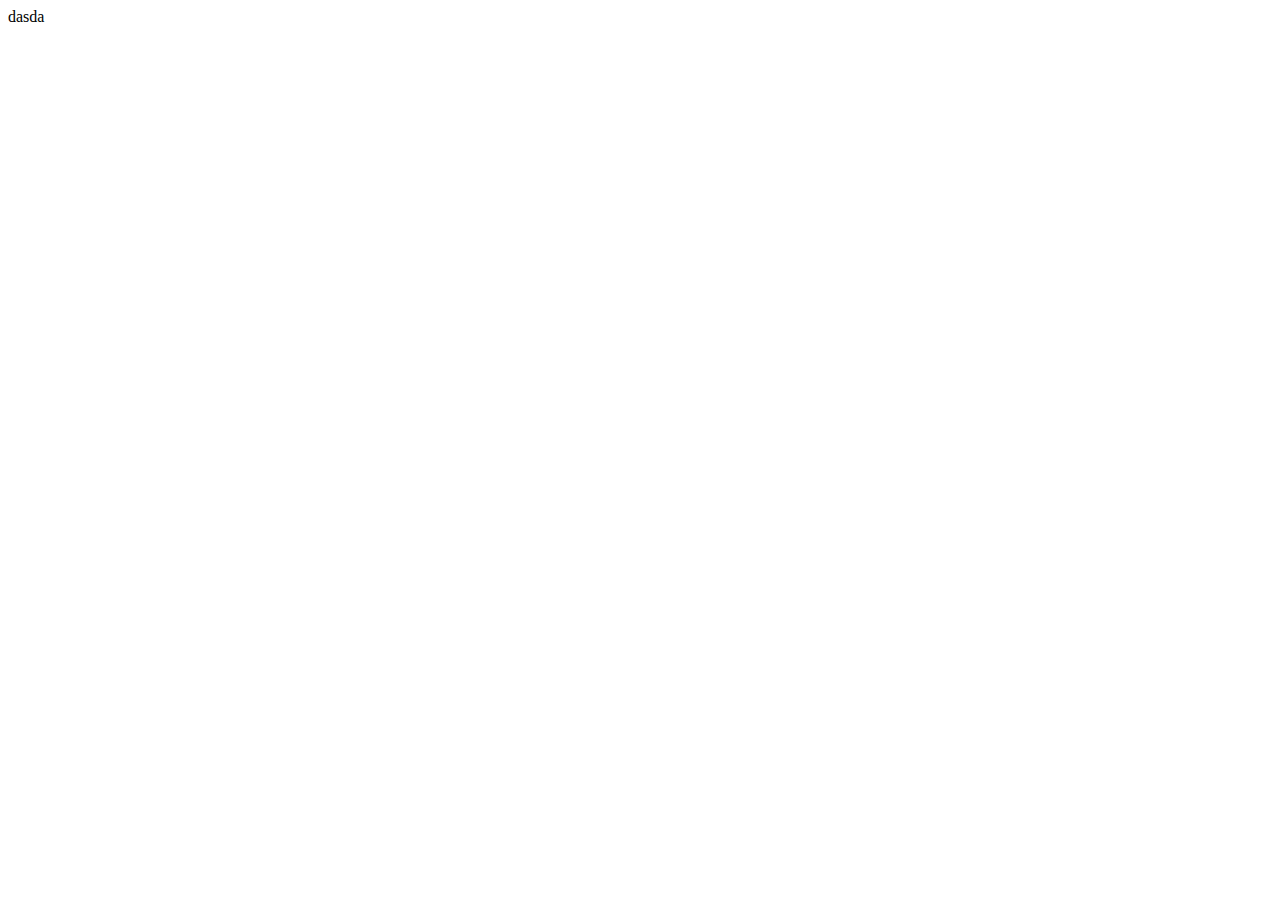
==== index.html @ bdbe7d33 "Create index.html" ====
<!DOCTYPE html>
<html lang="en">
<head>
    <meta charset="UTF-8">
    <meta name="viewport" content="width=device-width, initial-scale=1.0">
    <title>Document</title>
</head>
<body>
    dasda
</body>
</html>
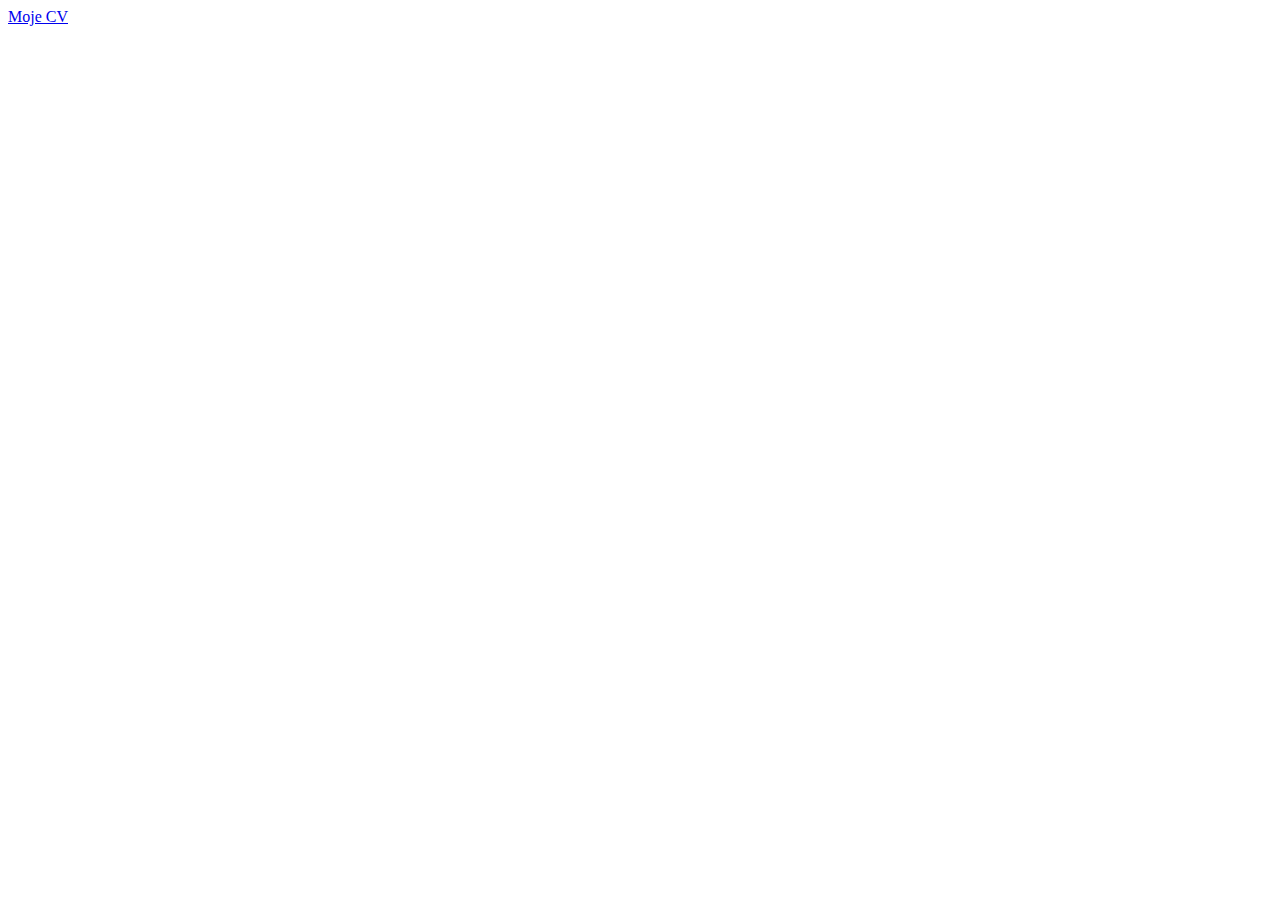
==== commit 524d9a41: "Add my CV" ====
--- a/index.html
+++ b/index.html
@@ -6,6 +6,6 @@
     <title>Document</title>
 </head>
 <body>
-    dasda
+    <a href="./CV/index.html">Moje CV</a>
 </body>
 </html>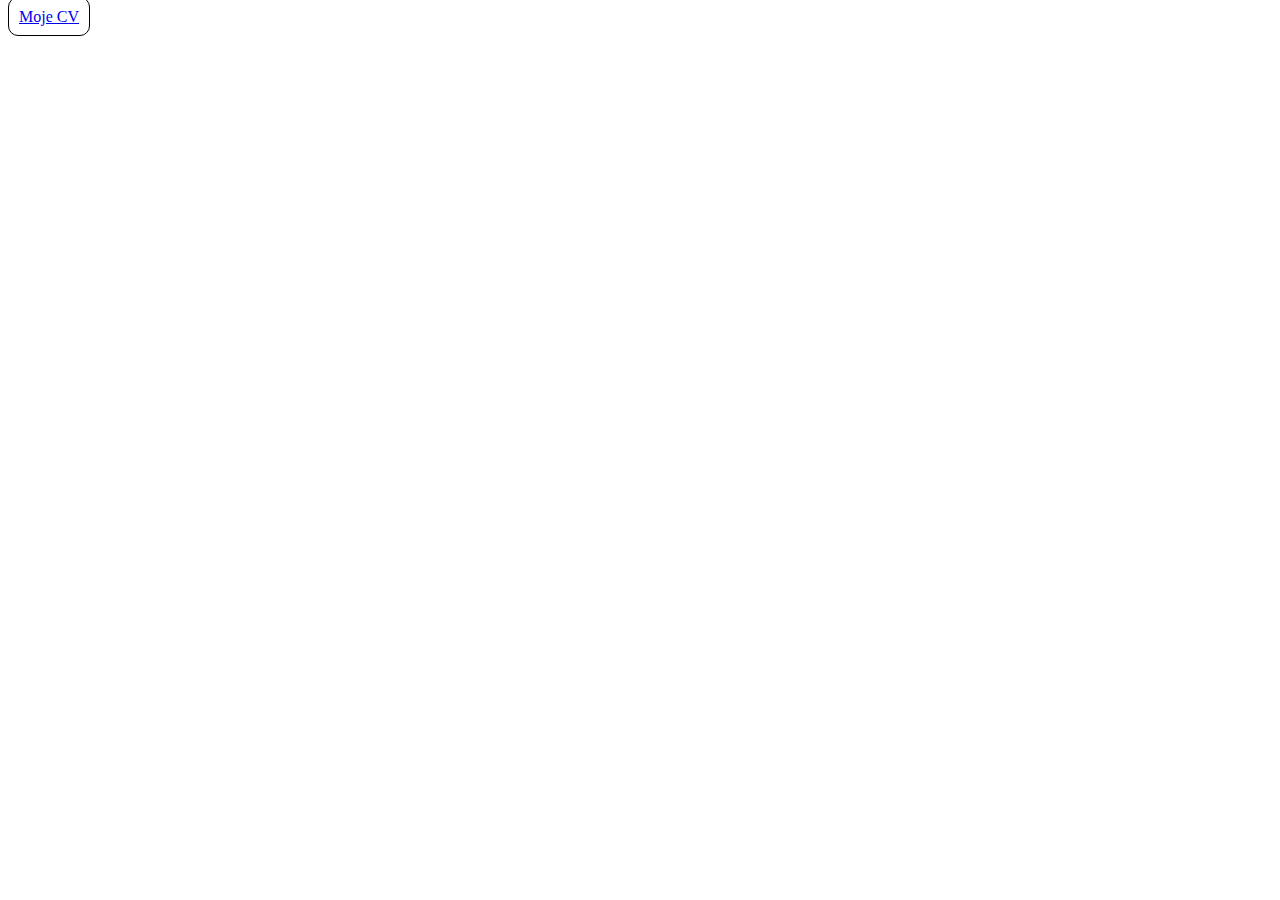
==== commit ef47b437: "style to main index" ====
--- a/index.html
+++ b/index.html
@@ -3,7 +3,8 @@
 <head>
     <meta charset="UTF-8">
     <meta name="viewport" content="width=device-width, initial-scale=1.0">
-    <title>Document</title>
+    <title>Filip Jarocki</title>
+    <link rel="stylesheet" href="style.css">
 </head>
 <body>
     <a href="./CV/index.html">Moje CV</a>
--- a/style.css
+++ b/style.css
@@ -0,0 +1,5 @@
+a{
+    padding: 10px;
+    border:1px solid black;
+    border-radius: 10px;
+}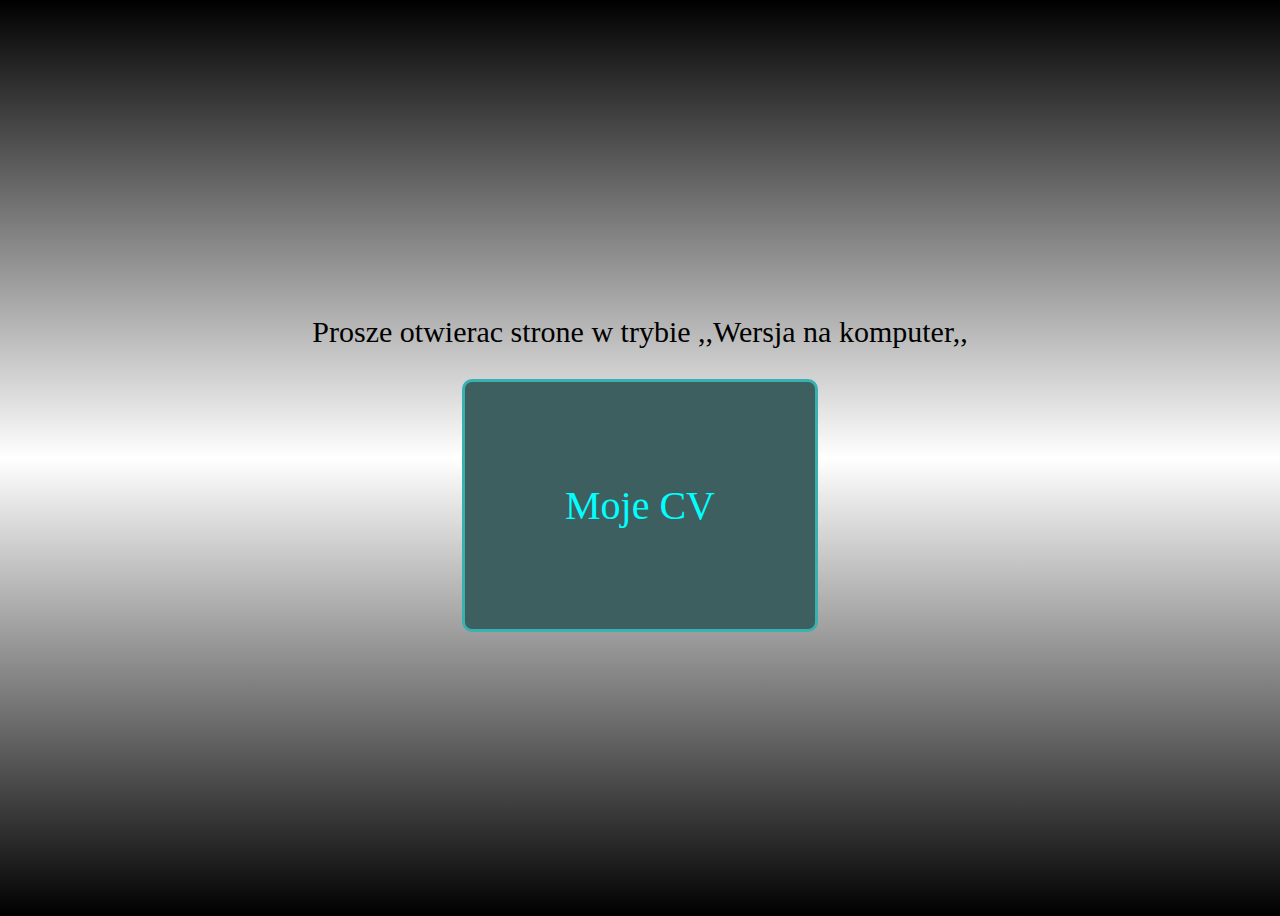
==== commit 496ab603: "Fast information about issues" ====
--- a/index.html
+++ b/index.html
@@ -7,6 +7,8 @@
     <link rel="stylesheet" href="style.css">
 </head>
 <body>
+    <p>Prosze otwierac strone w trybie ,,Wersja na komputer,,</p>
     <a href="./CV/index.html">Moje CV</a>
+
 </body>
 </html>--- a/style.css
+++ b/style.css
@@ -1,5 +1,27 @@
+body{
+    height: 100vh;
+    display: flex;
+    flex-direction: column;
+    justify-content: center;
+    align-items: center;
+    background-color: black;
+    background: linear-gradient(
+        black,
+        white,
+        black
+    );
+}
+
+p{
+    font-size: 30px;
+}
+
 a{
-    padding: 10px;
-    border:1px solid black;
+    background-color: rgb(61, 95, 95);
+    padding: 100px;
+    border:3px solid rgb(57, 177, 177);
     border-radius: 10px;
+    font-size: 40px;
+    color: aqua;
+    text-decoration: none;
 }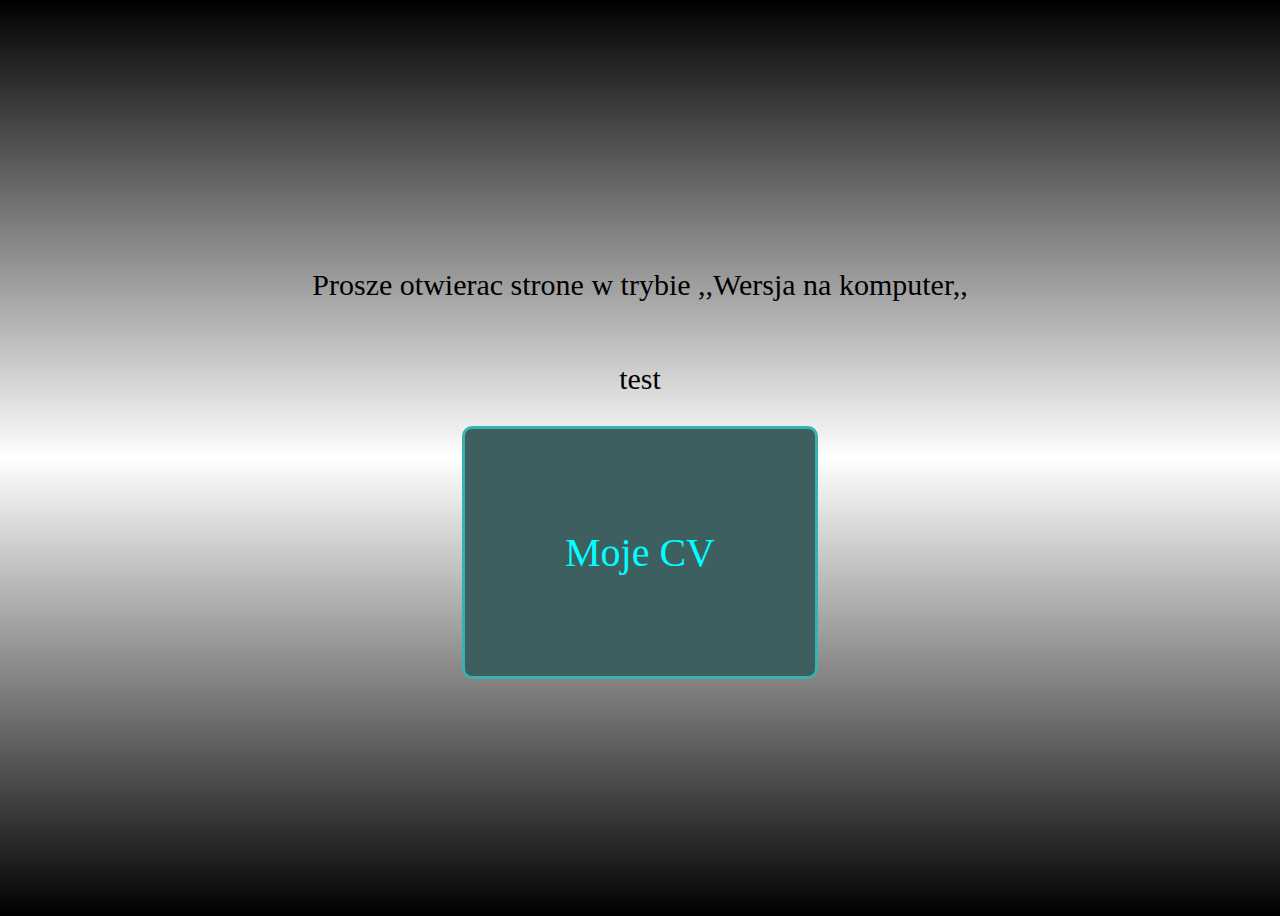
==== commit 3b173d78: "Update index.html" ====
--- a/index.html
+++ b/index.html
@@ -8,6 +8,7 @@
 </head>
 <body>
     <p>Prosze otwierac strone w trybie ,,Wersja na komputer,,</p>
+    <p>test</p>
     <a href="./CV/index.html">Moje CV</a>
 
 </body>
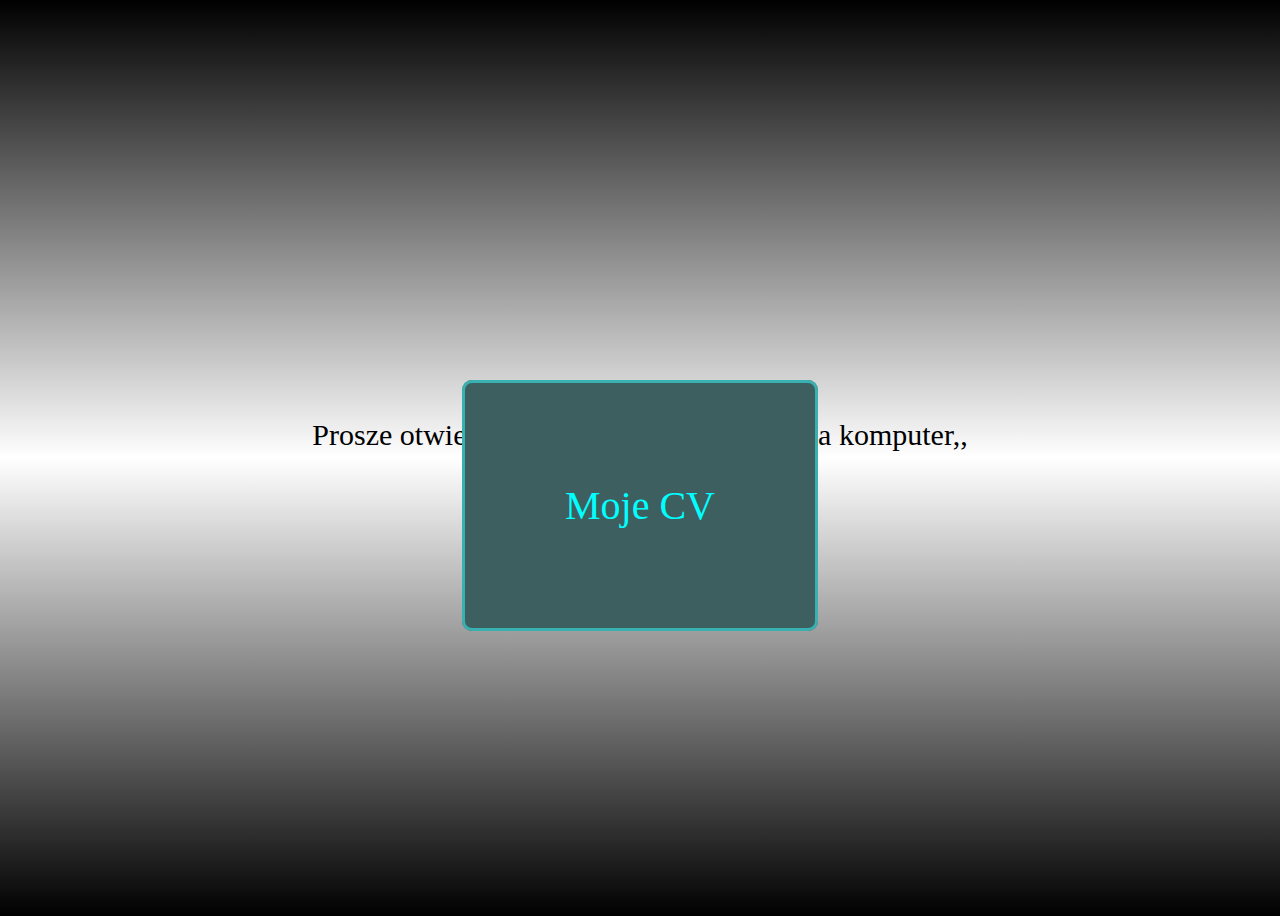
==== commit f52e1017: "Update index.html" ====
--- a/index.html
+++ b/index.html
@@ -7,9 +7,14 @@
     <link rel="stylesheet" href="style.css">
 </head>
 <body>
-    <p>Prosze otwierac strone w trybie ,,Wersja na komputer,,</p>
-    <p>test</p>
-    <a href="./CV/index.html">Moje CV</a>
+    <div>
+        <p>Prosze otwierac strone w trybie ,,Wersja na komputer,,</p>
+    </div>
+    <div>
+        <a href="./CV/index.html">Moje CV</a>
+    </div>
+    
+    
 
 </body>
 </html>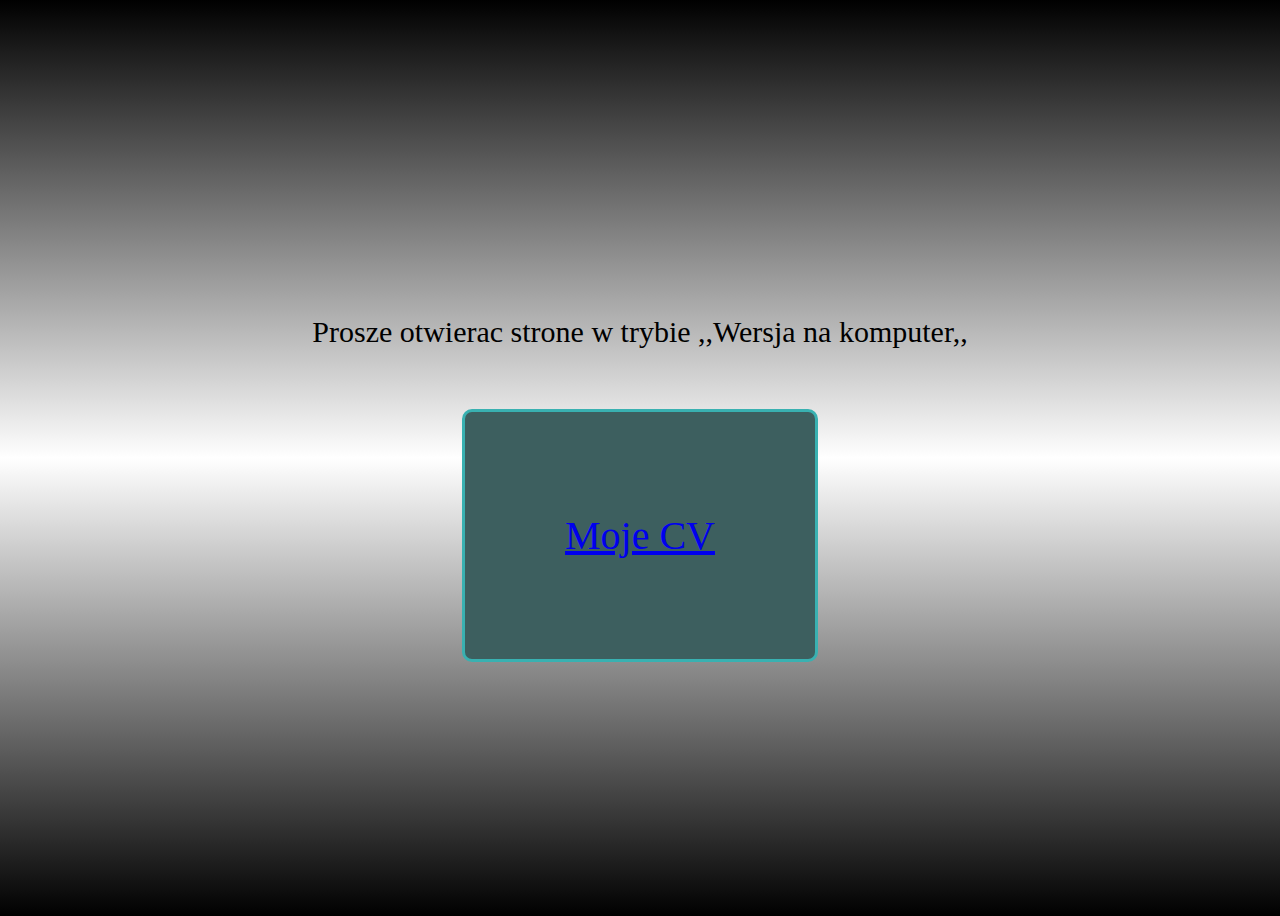
==== commit 49b84a4b: "fix problem" ====
--- a/index.html
+++ b/index.html
@@ -7,10 +7,10 @@
     <link rel="stylesheet" href="style.css">
 </head>
 <body>
-    <div>
+    <div id="text">
         <p>Prosze otwierac strone w trybie ,,Wersja na komputer,,</p>
     </div>
-    <div>
+    <div id="btn">
         <a href="./CV/index.html">Moje CV</a>
     </div>
     
--- a/style.css
+++ b/style.css
@@ -12,11 +12,12 @@
     );
 }
 
-p{
+#text{
     font-size: 30px;
+    padding: 30px;
 }
 
-a{
+#btn{
     background-color: rgb(61, 95, 95);
     padding: 100px;
     border:3px solid rgb(57, 177, 177);
